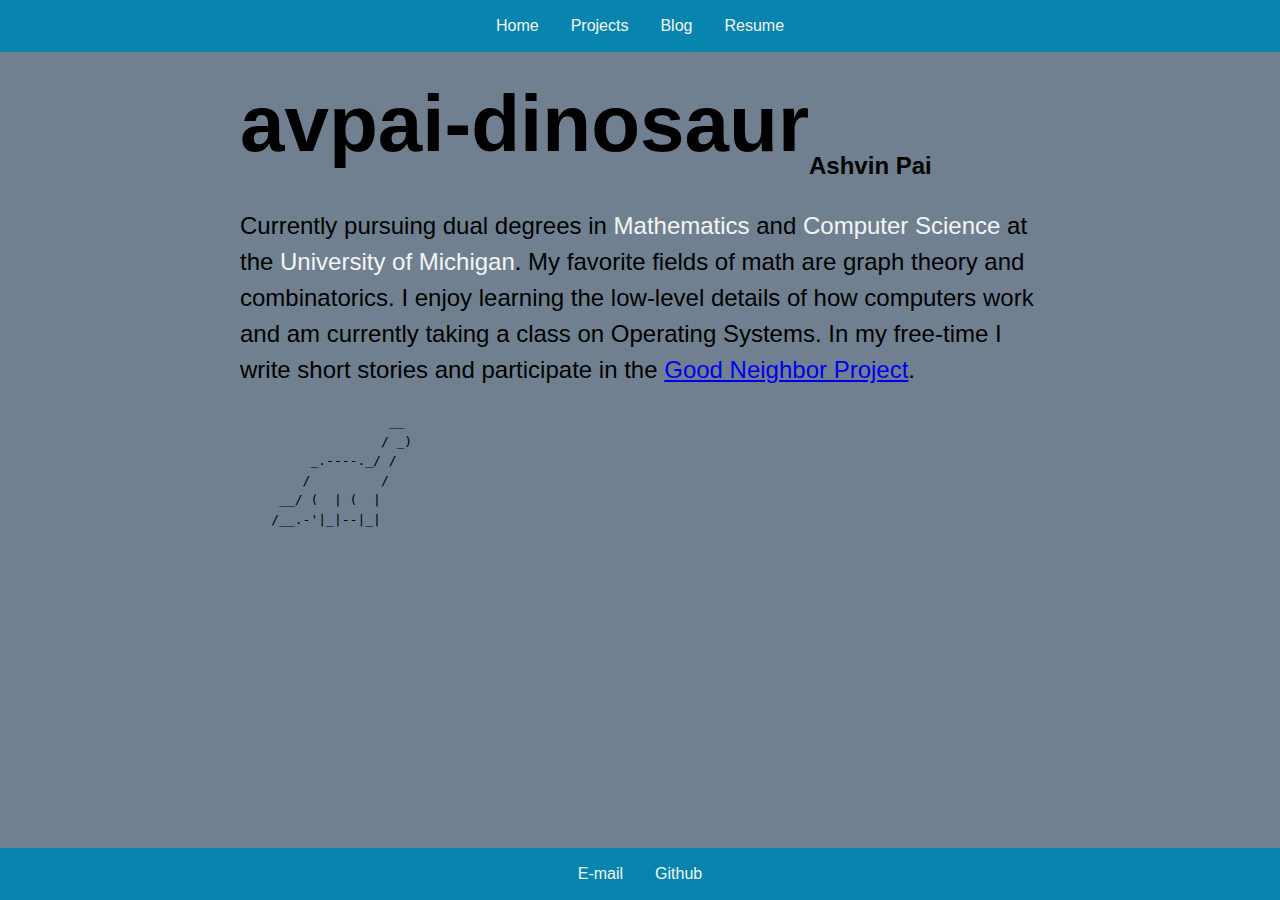
==== index.html @ f29de98f "2024-05-15 21:24:04" ====
<!DOCTYPE html>
<html lang="en">
  <head>
    <meta charset="UTF-8">
    <meta name="viewport" content="width=device-width, initial-scale=1.0">
    <meta http-equiv="X-UA-Compatible" content="ie=edge">
    <title>Ashvin Pai</title>
    <link rel="stylesheet" href="/style/style.css" />
    <script src="https://js.cx/libs/animate.js"></script>
  </head>
  <body>
    <header class="banner">
      <nav class="banner-nav">
        <li><a href="/"> Home </a></li>
        <li><a href="/projects/"> Projects </a></li>
        <li><a href="/blog/"> Blog </a></li>
        <li><a href="/resume/"> Resume </a></li>
      </nav>
    </header>
    
  <div style="display: flex; align-items: flex-end;">
    <h1 style="margin-top: 0px; margin-bottom: 0px; font-size: 5em">avpai-dinosaur</h1>
    <h2 style="margin-top: 0px; margin-bottom: 0px; ">Ashvin Pai</h2>
  </div>

  <p class="aboutMe">
    Currently pursuing dual degrees in <span style="color: whitesmoke">Mathematics</span> and <span style="color: whitesmoke">Computer Science</span> at the <span style="color: whitesmoke">University of Michigan</span>.
    My favorite fields of math are graph theory and combinatorics.
    I enjoy learning the low-level details of how computers work and am currently taking a class on Operating Systems.
    In my free-time I write short stories and participate in the <a href="https://afsc.org/news/qa-demetrius-titus-advocating-people-prison">Good Neighbor Project</a>.
  </p>

  <pre>
                   __
                  / _)
         _.----._/ /
        /         /
     __/ (  | (  |
    /__.-'|_|--|_|
  </pre>

    <footer class="banner">
      <nav class="banner-nav">
        <li><a href="mailto:avpai@umich.edu">E-mail</a></li>
        <li>
          <a href="https://github.com/avpai-dinosaur">Github</a>
        </li>
      </nav>
    </footer>
  </body>
</html>
---- style/style.css ----
body {
    background-color: slategray;
    margin: 0 auto;
    max-width: 50em;
    line-height: 1.5;
    padding: 4em 1em;
    font-family: "Helvetica", "Arial", sans-serif;
}

/* Top Banner stuff */

header.banner {
    background-color: rgb(7, 133, 175);
    position: fixed;
    top: 0;
    left: 0;
    width: 100%;
}

footer.banner {
    background-color: rgb(7, 133, 175);
    position: fixed;
    bottom: 0;
    left: 0;
    width: 100%;
}

.banner-nav {
    list-style-type: none;
    margin: auto;
    width: max-content;
    padding: 0;
    overflow: hidden;
}

.banner-nav li {
    float: left;
}

.banner-nav li a {
    display: block;
    color: whitesmoke;
    text-align: center;
    padding: 14px 16px;
    text-decoration: none;
}

/* Change the link color to #111 (black) on hover */
.banner-nav li a:hover {
    background-color: #111;
}

/* End top banner */

/* Home page */

.aboutMe {
    font-size: 18pt;
}

/* End home page */


/* Project page stuff */

.project {
    display: block;
    width: 75%;
    height: 75%;
    margin: auto;
    padding: 10px;
}

.project img {
    margin: auto;
    width: 75%;
}

/* End project page */

center.resume {
    padding: 50px 0;
}
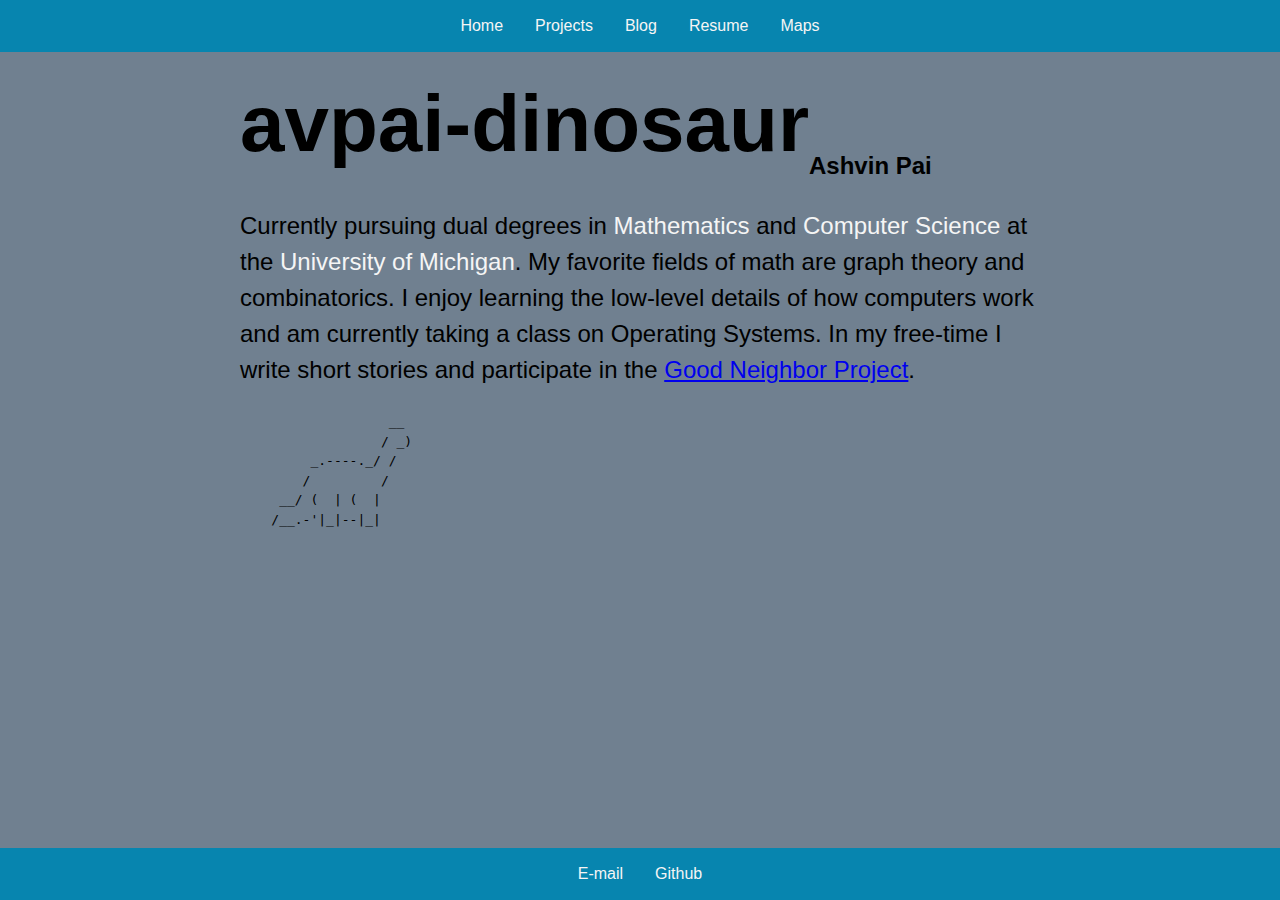
==== commit 4d36fad2: "2024-09-12 18:51:45" ====
--- a/index.html
+++ b/index.html
@@ -6,7 +6,7 @@
     <meta http-equiv="X-UA-Compatible" content="ie=edge">
     <title>Ashvin Pai</title>
     <link rel="stylesheet" href="/style/style.css" />
-    <script src="https://js.cx/libs/animate.js"></script>
+     
   </head>
   <body>
     <header class="banner">
@@ -15,6 +15,7 @@
         <li><a href="/projects/"> Projects </a></li>
         <li><a href="/blog/"> Blog </a></li>
         <li><a href="/resume/"> Resume </a></li>
+        <li><a href="/maps/"> Maps </a></li>
       </nav>
     </header>
     
--- a/style/style.css
+++ b/style/style.css
@@ -6,6 +6,7 @@
     padding: 4em 1em;
     font-family: "Helvetica", "Arial", sans-serif;
 }
+
 
 /* Top Banner stuff */
 
@@ -71,13 +72,66 @@
     padding: 10px;
 }
 
+.project h2 {
+    font-size: medium;
+}
+
+.project a {
+    color: #0000ee;
+    display: inline-block;
+}
+
 .project img {
     margin: auto;
-    width: 75%;
+    max-width: 100%;
 }
 
 /* End project page */
 
+.post img {
+    margin: auto;
+    max-width: 100%;
+}
+
 center.resume {
     padding: 50px 0;
-}+}
+
+/* Map stuff */
+
+#map {
+    height: 45vh;
+    width: 50vw;
+    margin-left: auto;
+    margin-right: auto;
+}
+#year_range {
+  width: 50vw;
+  margin-left: auto;
+  margin-right: auto;
+}
+.info {
+  padding: 6px 8px;
+  font: 14px/16px Arial, Helvetica, sans-serif;
+  background: white;
+  background: rgba(255, 255, 255, 0.8);
+  box-shadow: 0 0 15px rgba(0, 0, 0, 0.2);
+  border-radius: 5px;
+}
+.info h4 {
+  margin: 0 0 5px;
+  color: #777;
+}
+.legend {
+  line-height: 18px;
+  color: #555;
+}
+.legend i {
+  width: 18px;
+  height: 18px;
+  float: left;
+  margin-right: 8px;
+  opacity: 0.7;
+}
+
+  /* End Map stuff */